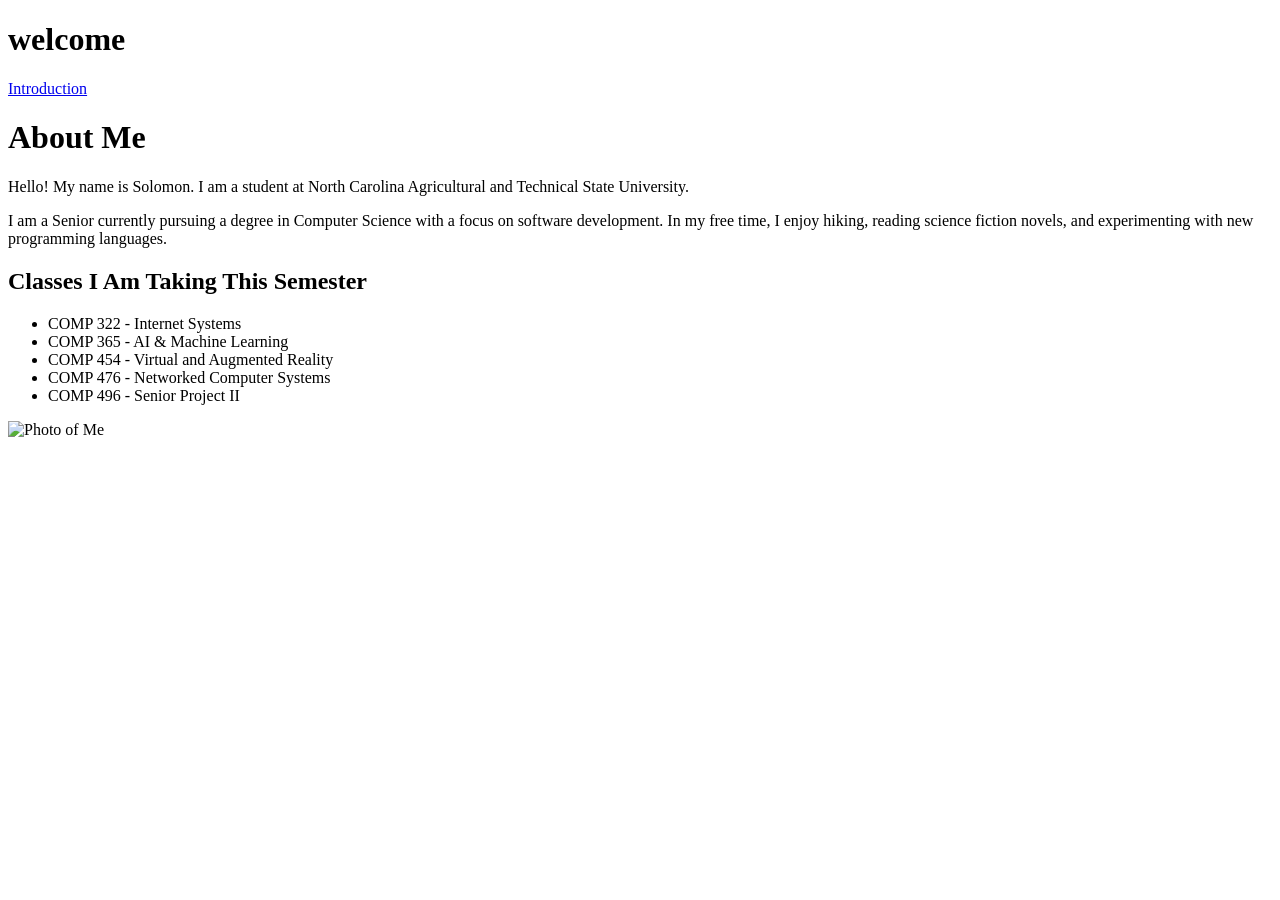
==== index.html @ c7c6ce92 "adding files from hw1" ====
<!DOCTYPE html>
<html lang="en">
<head>
    <meta charset="UTF-8">
    <meta name="viewport" content="width=device-width, initial-scale=1.0">
    <title>MAIN</title>
</head>
<body>
    <header>
        <h1>welcome</h1>
        <a href="introduction.html">Introduction</a>
        <h1> About Me</h1>
         <p>Hello! My name is Solomon. I am a student at North Carolina Agricultural and Technical State University.</p>
    <p>
I am a Senior currently pursuing a degree in Computer Science with a focus on software development. In my free time, I enjoy hiking, reading science fiction novels, and experimenting with new programming languages.
    </p>
        <h2>Classes I Am Taking This Semester</h2>
        <nav>
            <ul>
              <li>COMP 322 - Internet Systems</li> 
              <li>COMP 365 - AI & Machine Learning</li>
                <li>COMP 454 - Virtual and Augmented Reality</li>
                <li>COMP 476 - Networked Computer Systems</li>
                <li>COMP 496 - Senior Project II</li>
            </ul>
        </nav>
        <img src="img/img1.jpeg" alt="Photo of Me" width="300" height="400">
            
        
    </header>
</body>
</html>
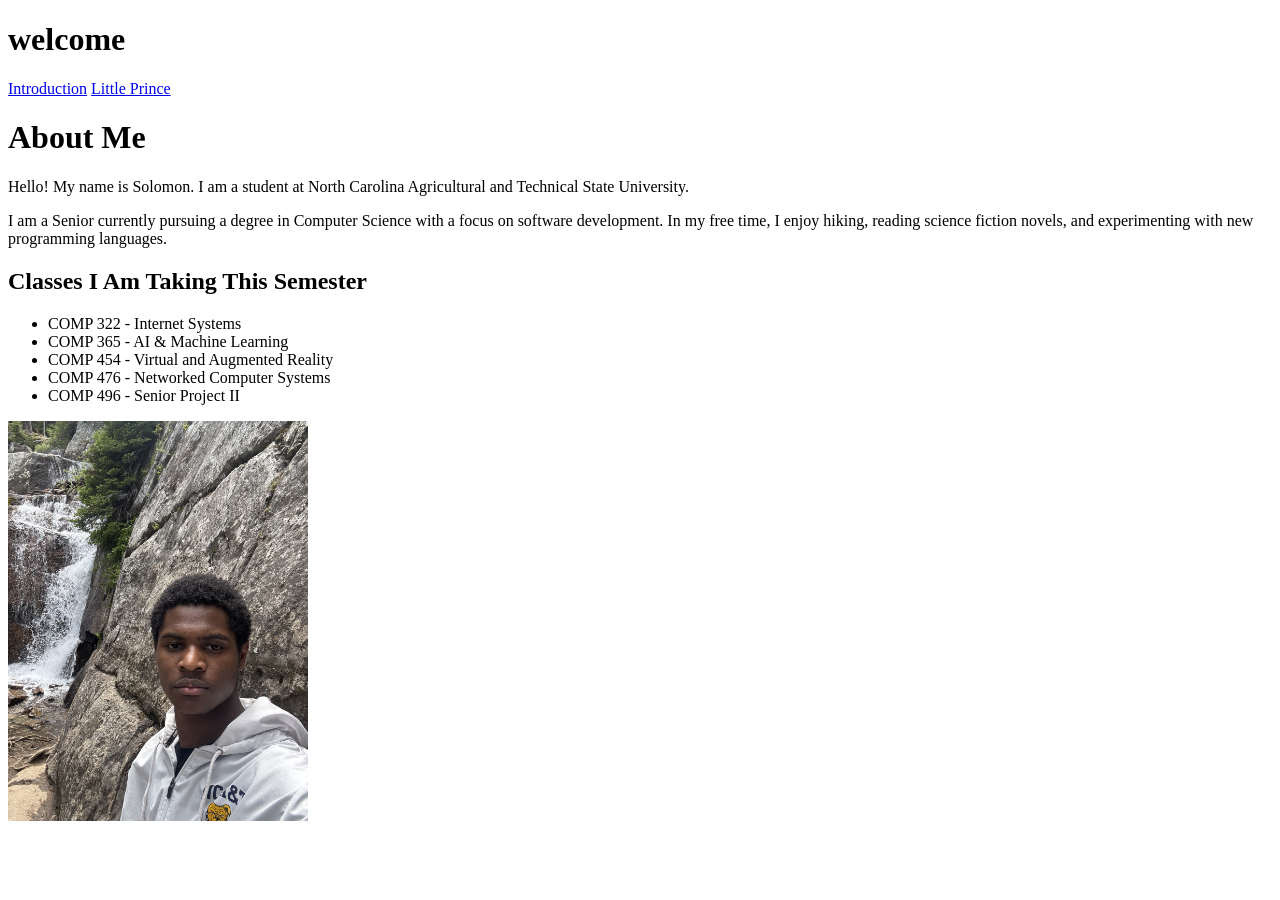
==== commit 5dcb2004: "Added little_prince.html and created css file." ====
--- a/index.html
+++ b/index.html
@@ -9,6 +9,7 @@
     <header>
         <h1>welcome</h1>
         <a href="introduction.html">Introduction</a>
+        <a href="little_prince.html">Little Prince</a>
         <h1> About Me</h1>
          <p>Hello! My name is Solomon. I am a student at North Carolina Agricultural and Technical State University.</p>
     <p>
@@ -24,7 +25,7 @@
                 <li>COMP 496 - Senior Project II</li>
             </ul>
         </nav>
-        <img src="img/img1.jpeg" alt="Photo of Me" width="300" height="400">
+        <img src="img1.jpeg" alt="Photo of Me" width="300" height="400">
             
         
     </header>
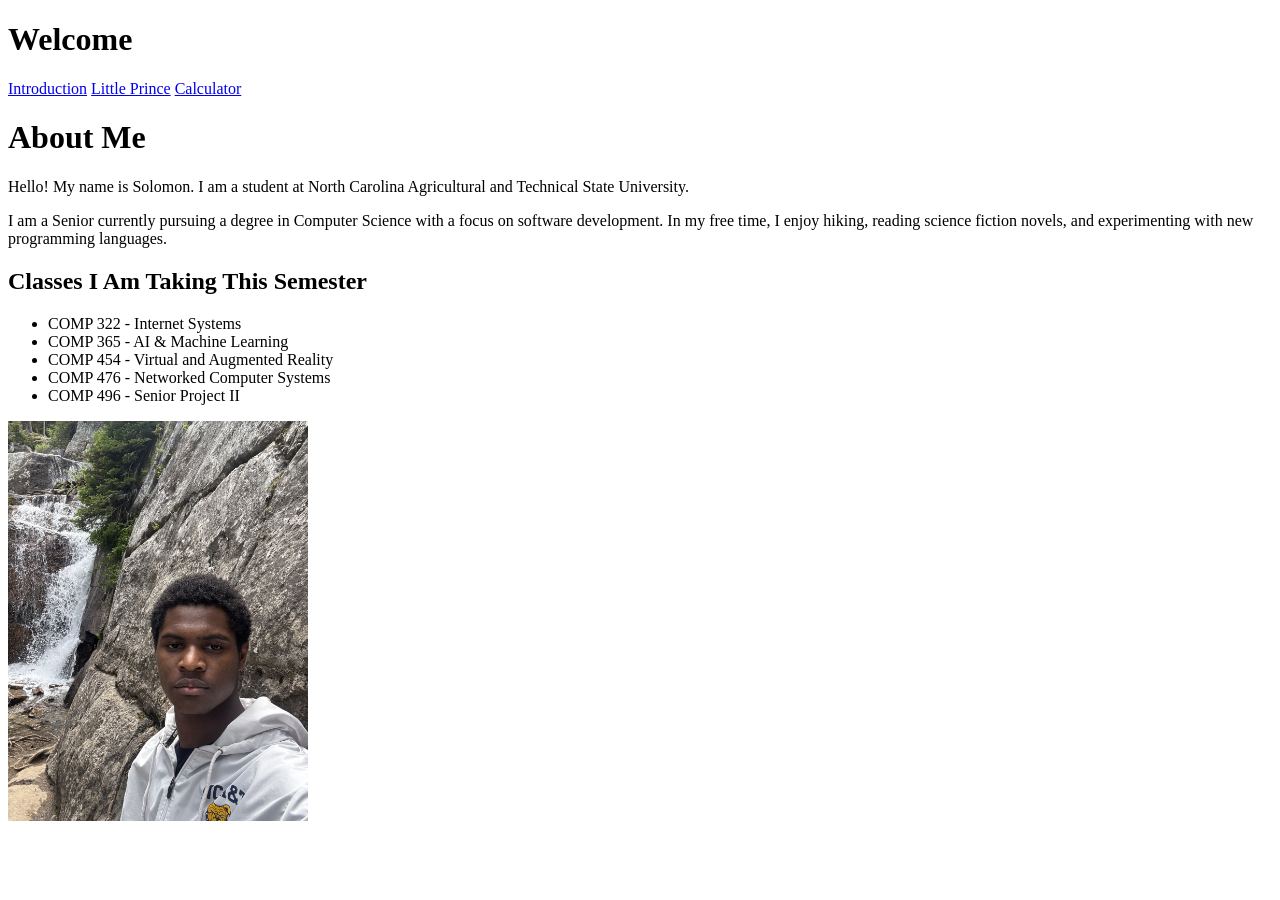
==== commit 0c286074: "added calculator.html and calculator.js" ====
--- a/index.html
+++ b/index.html
@@ -7,9 +7,10 @@
 </head>
 <body>
     <header>
-        <h1>welcome</h1>
+        <h1>Welcome</h1>
         <a href="introduction.html">Introduction</a>
         <a href="little_prince.html">Little Prince</a>
+        <a href="calculator.html">Calculator</a>
         <h1> About Me</h1>
          <p>Hello! My name is Solomon. I am a student at North Carolina Agricultural and Technical State University.</p>
     <p>
